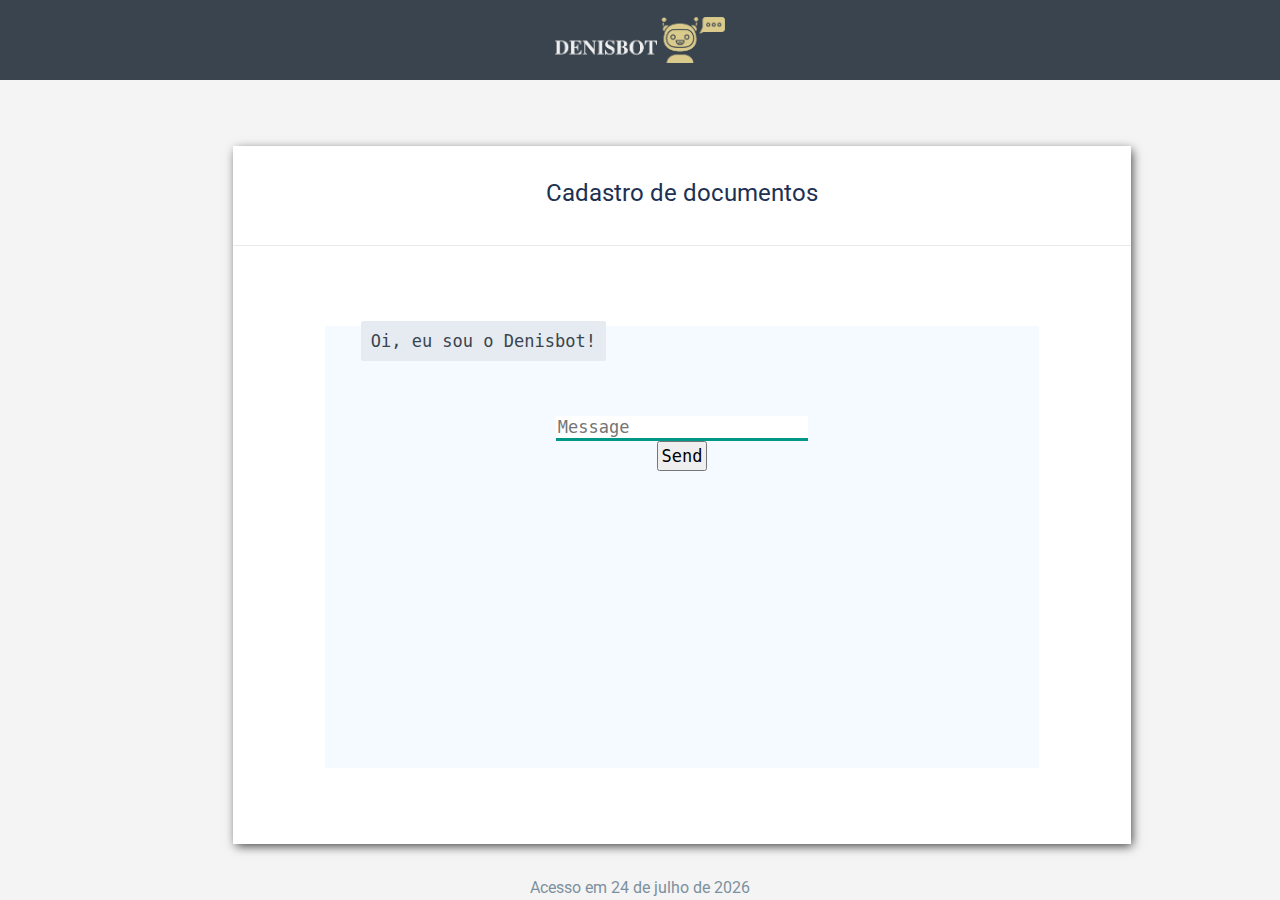
==== templates/chatbot.html @ 03238cc9 "Todos os html adicionados e com links funcionando" ====
<!DOCTYPE html>

<head>

    <meta charset="utf-8">
    <meta name="viewport" content="width=device-width, initial-scale=1">
    <link rel="stylesheet" href="/static/style-chatbot.css">
    <link href="https://fonts.googleapis.com/css2?family=Roboto&display=swap" rel="stylesheet">
    <script language=javascript type="text/javascript">
        monName = new Array ("janeiro", "fevereiro", "março", "abril", "maio", "junho", "julho", "agosto", "setembro","outubro", "novembro", "dezembro")
        now = new Date
    </script>
    <script src="https://ajax.googleapis.com/ajax/libs/jquery/3.2.1/jquery.min.js"></script>

</head>
<body>
    <header id="cabecalho">
        <nav>
            <img src="/static/img/branco@4x.png" alt="" width="
            170px">
        </nav>
    </header>
    <main>
        <h2 id="h2-chatbot">Cadastro de documentos</h2>
       
        <section id="section-chatbox">

            <div>
                <div id="chatbox">
                  <p class="botText"><span>Oi, eu sou o Denisbot!</span></p>
                </div>
                <div id="userInput">
                  <input id="textInput" type="text" name="msg" placeholder="Message">
                  <input id="buttonInput" type="submit" value="Send">
                </div>
                <script>
                  function getBotResponse() {
                    var rawText = $("#textInput").val();
                    var userHtml = '<p class="userText"><span>' + rawText + '</span></p>';
                    $("#textInput").val("");
                    $("#chatbox").append(userHtml);
                    document.getElementById('userInput').scrollIntoView({block: 'start', behavior: 'smooth'});
                    $.get("/get", { msg: rawText }).done(function(data) {
                      var botHtml = '<p class="botText"><span>' + data + '</span></p>';
                      $("#chatbox").append(botHtml);
                      document.getElementById('userInput').scrollIntoView({block: 'start', behavior: 'smooth'});
                    });
                  }
                  $("#textInput").keypress(function(e) {
                      if ((e.which == 13) && document.getElementById("textInput").value != "" ){
                          getBotResponse();
                      }
                  });
                  $("#buttonInput").click(function() {
                      if (document.getElementById("textInput").value != "") {
                          getBotResponse();
                      }
                  })
                </script>
              </div>

        </section>
        
    </main>
    
    <div id="data-chatbot">
        <script>
            document.write("Acesso em " + now.getDate () + " de " + monName [now.getMonth()  ]   +  " de "  +     now.getFullYear ())
        </script>
    </div>
    
</body>
</html>
---- static/style-chatbot.css ----
/* CSS RESET*/

/* http://meyerweb.com/eric/tools/css/reset/ 
   v2.0 | 20110126
   License: none (public domain)
*/

html, body, div, span, applet, object, iframe, h1, h2, h3, h4, h5, h6, p, blockquote, pre, a, abbr, acronym, address, big, cite, code, del, dfn, em, img, ins, kbd, q, s, samp, small, strike, strong, sub, sup, tt, var, b, u, i, center, dl, dt, dd, ol, ul, li, fieldset, form, label, legend, table, caption, tbody, tfoot, thead, tr, th, td, article, aside, canvas, details, embed, figure, figcaption, footer, header, hgroup, menu, nav, output, ruby, section, summary, time, mark, audio, video {
    margin: 0;
    padding: 0;
    border: 0;
    font-size: 100%;
    font: inherit;
    vertical-align: baseline;
}

/* HTML5 display-role reset for older browsers */

article, aside, details, figcaption, figure, footer, header, hgroup, menu, nav, section {
    display: block;
}

body {
    line-height: 1;
}

ol, ul {
    list-style: none;
}

blockquote, q {
    quotes: none;
}

blockquote:before, blockquote:after, q:before, q:after {
    content: '';
    content: none;
}

table {
    border-collapse: collapse;
    border-spacing: 0;
}
/*Página chatbot*/
body {
    background-color: #f4f4f4;
    font-family: 'Roboto', sans-serif;
}

h1 {
    text-align: center;
    /* font-family: Ave; */
    font-size: 24px;
    padding-top: 24px;
    padding-bottom: 23px;
}

#h2-chatbot{
    font-size: 24px;
    text-align: center;
    color: #1D3153;
    opacity: 1;
    margin-top: 35px;
    margin-bottom: 80px;
    border-bottom: solid 1px #EAEAEA;
    padding-bottom: 40px;
   

}

#cabecalho {
    background-color: #3A444E;
    color: white;
    width: 100%;
    height: 80px;
    text-align: center;
}
#cabecalho img{
    padding-top: 17px;
}

main {/*main da página chatbox*/
    position: absolute;
    left: 233px;
    top: 146px;
    bottom: 60px;
    width: 898px;
    height: 698px;
    margin-bottom:88px;
    background-color: white;
    text-align: center;
    box-shadow: 2px 3px 10px -1px rgba(0,0,0,0.75);
}

#section-chatbox{
    position: relative;
    left: 92px;
    width: 714px;
    height: 442px;
    background-color: #f4faff;
    opacity: 1;
}

#data-chatbot {
    position: relative;
    bottom: -800px;
    text-align: center;
    font-size: 16px;
    color: #2c4d66;
    opacity: 0.6;
}

#chatbox {
    margin-left: auto;
    margin-right: auto;
    width: 90%;
    margin-top: 70px;
}

#userInput {
    margin-left: auto;
    margin-right: auto;
    width: 40%;
    margin-top: 60px;
}

#textInput {
    width: 87%;
    border: none;
    border-bottom: 3px solid #009688;
    font-family: monospace;
    font-size: 17px;
}

#buttonInput {
    padding: 3px;
    font-family: monospace;
    font-size: 17px;
}

.userText {
    color: #e6ebf1;
    font-family: monospace;
    font-size: 17px;
    text-align: right;
    line-height: 30px;
}

.userText span {
    background-color: #3a444e;
    padding: 10px;
    border-radius: 2px;
}

.botText {
    color: #3a444e;
    font-family: monospace;
    font-size: 17px;
    text-align: left;
    line-height: 30px;
}

.botText span {
    background-color: #e6ebf1;
    padding: 10px;
    border-radius: 2px;
}

#tidbit {
    position: absolute;
    bottom: 0;
    right: 0;
    width: 300px;
}
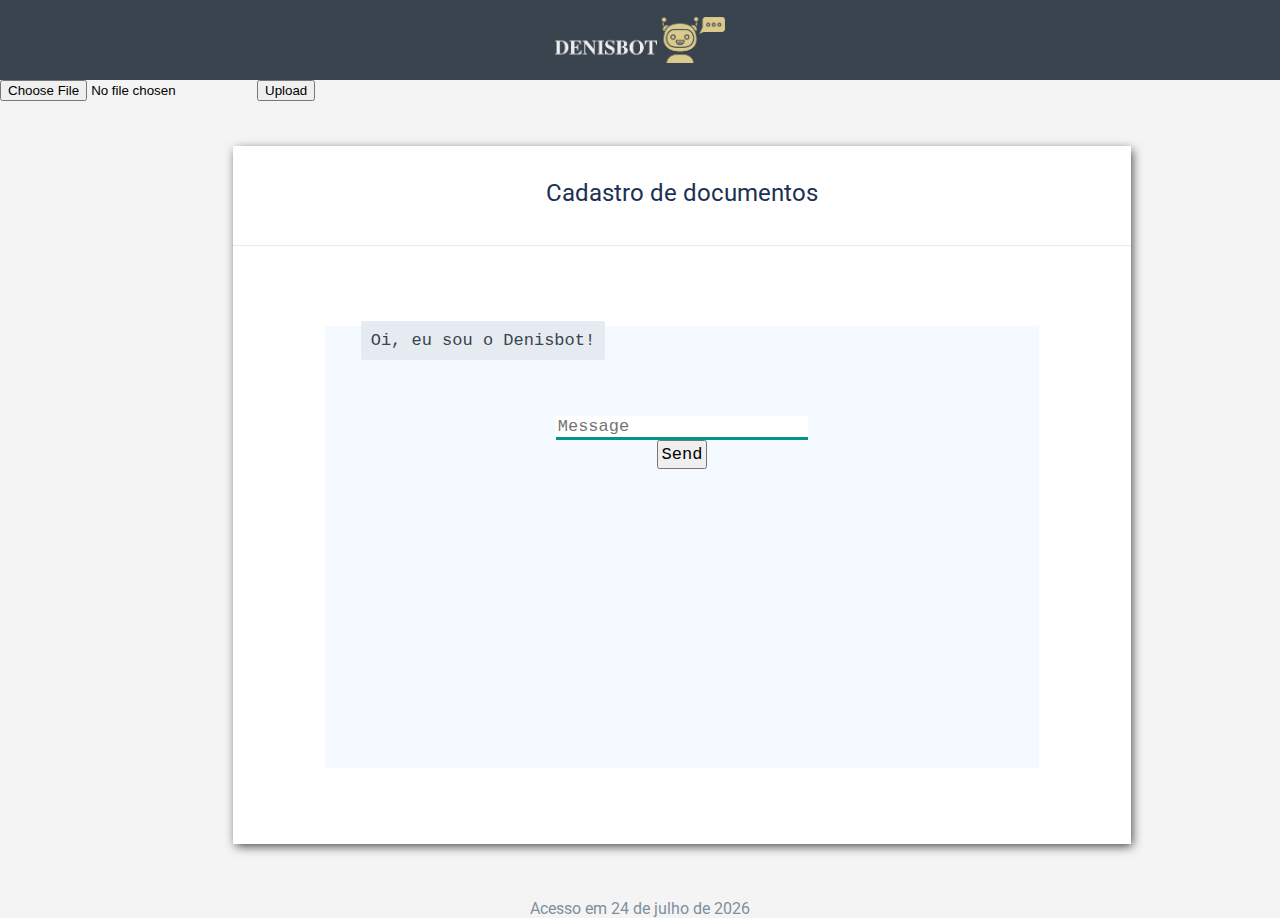
==== commit 5eb5dc96: "Ajuste no template e no README" ====
--- a/templates/chatbot.html
+++ b/templates/chatbot.html
@@ -62,7 +62,10 @@
         </section>
         
     </main>
-    
+    <form method=post enctype=multipart/form-data>
+        <input type=file name=file>
+        <input type=submit value=Upload>
+    </form>
     <div id="data-chatbot">
         <script>
             document.write("Acesso em " + now.getDate () + " de " + monName [now.getMonth()  ]   +  " de "  +     now.getFullYear ())
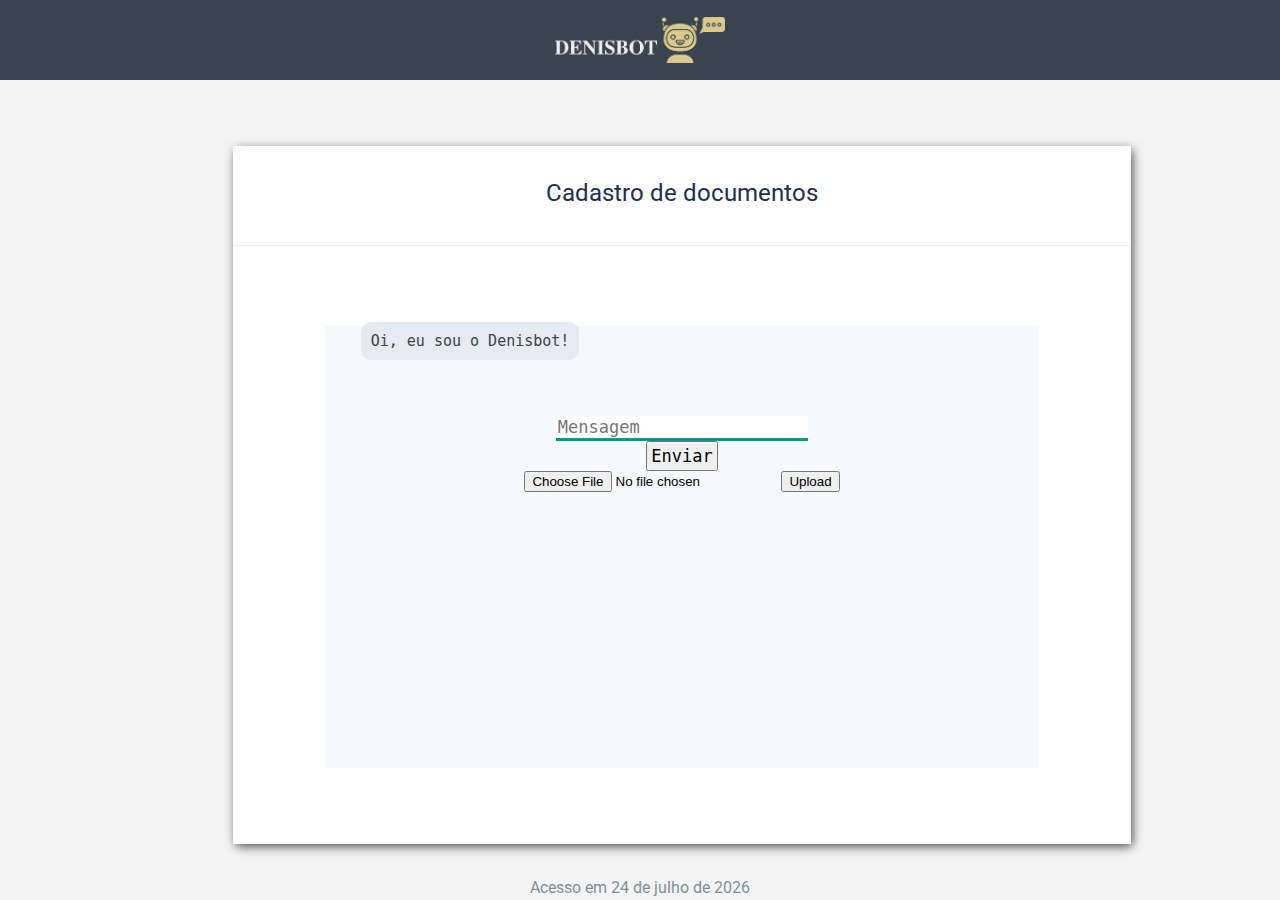
==== commit 279fa5c3: "Ajuste do upload de arquivos" ====
--- a/templates/chatbot.html
+++ b/templates/chatbot.html
@@ -30,14 +30,30 @@
                   <p class="botText"><span>Oi, eu sou o Denisbot!</span></p>
                 </div>
                 <div id="userInput">
-                  <input id="textInput" type="text" name="msg" placeholder="Message">
-                  <input id="buttonInput" type="submit" value="Send">
+                  <input id="textInput" type="text" name="msg" placeholder="Mensagem">
+                  <input id="buttonInput" type="submit" value="Enviar">
+                </div>
+                <div id="userUpload">
+                  <input id="fileUpload" type="file" name="Upload">
+                  <input id="buttonUpload" type="submit" value="Upload">
                 </div>
                 <script>
                   function getBotResponse() {
                     var rawText = $("#textInput").val();
                     var userHtml = '<p class="userText"><span>' + rawText + '</span></p>';
                     $("#textInput").val("");
+                    $("#chatbox").append(userHtml);
+                    document.getElementById('userUpload').scrollIntoView({block: 'start', behavior: 'smooth'});
+                    $.get("/get", { msg: rawText }).done(function(data) {
+                      var botHtml = '<p class="botText"><span>' + data + '</span></p>';
+                      $("#chatbox").append(botHtml);
+                      document.getElementById('userUpload').scrollIntoView({block: 'start', behavior: 'smooth'});
+                    });
+                  }
+                  function getUploadResponse() {
+                    var rawText = "arquivo";
+                    var userHtml = '<p class="userText"><span>' + rawText + '</span></p>';
+                    $("#fileUpload").val("");
                     $("#chatbox").append(userHtml);
                     document.getElementById('userInput').scrollIntoView({block: 'start', behavior: 'smooth'});
                     $.get("/get", { msg: rawText }).done(function(data) {
@@ -55,6 +71,9 @@
                       if (document.getElementById("textInput").value != "") {
                           getBotResponse();
                       }
+                  });
+                  $("#buttonUpload").click(function() {
+                        getUploadResponse();
                   })
                 </script>
               </div>
@@ -62,10 +81,6 @@
         </section>
         
     </main>
-    <form method=post enctype=multipart/form-data>
-        <input type=file name=file>
-        <input type=submit value=Upload>
-    </form>
     <div id="data-chatbot">
         <script>
             document.write("Acesso em " + now.getDate () + " de " + monName [now.getMonth()  ]   +  " de "  +     now.getFullYear ())
--- a/static/style-chatbot.css
+++ b/static/style-chatbot.css
@@ -141,7 +141,7 @@
 .userText {
     color: #e6ebf1;
     font-family: monospace;
-    font-size: 17px;
+    font-size: 15px;
     text-align: right;
     line-height: 30px;
 }
@@ -149,13 +149,13 @@
 .userText span {
     background-color: #3a444e;
     padding: 10px;
-    border-radius: 2px;
+    border-radius: 10px;
 }
 
 .botText {
     color: #3a444e;
     font-family: monospace;
-    font-size: 17px;
+    font-size: 15px;
     text-align: left;
     line-height: 30px;
 }
@@ -163,7 +163,7 @@
 .botText span {
     background-color: #e6ebf1;
     padding: 10px;
-    border-radius: 2px;
+    border-radius: 10px;
 }
 
 #tidbit {
